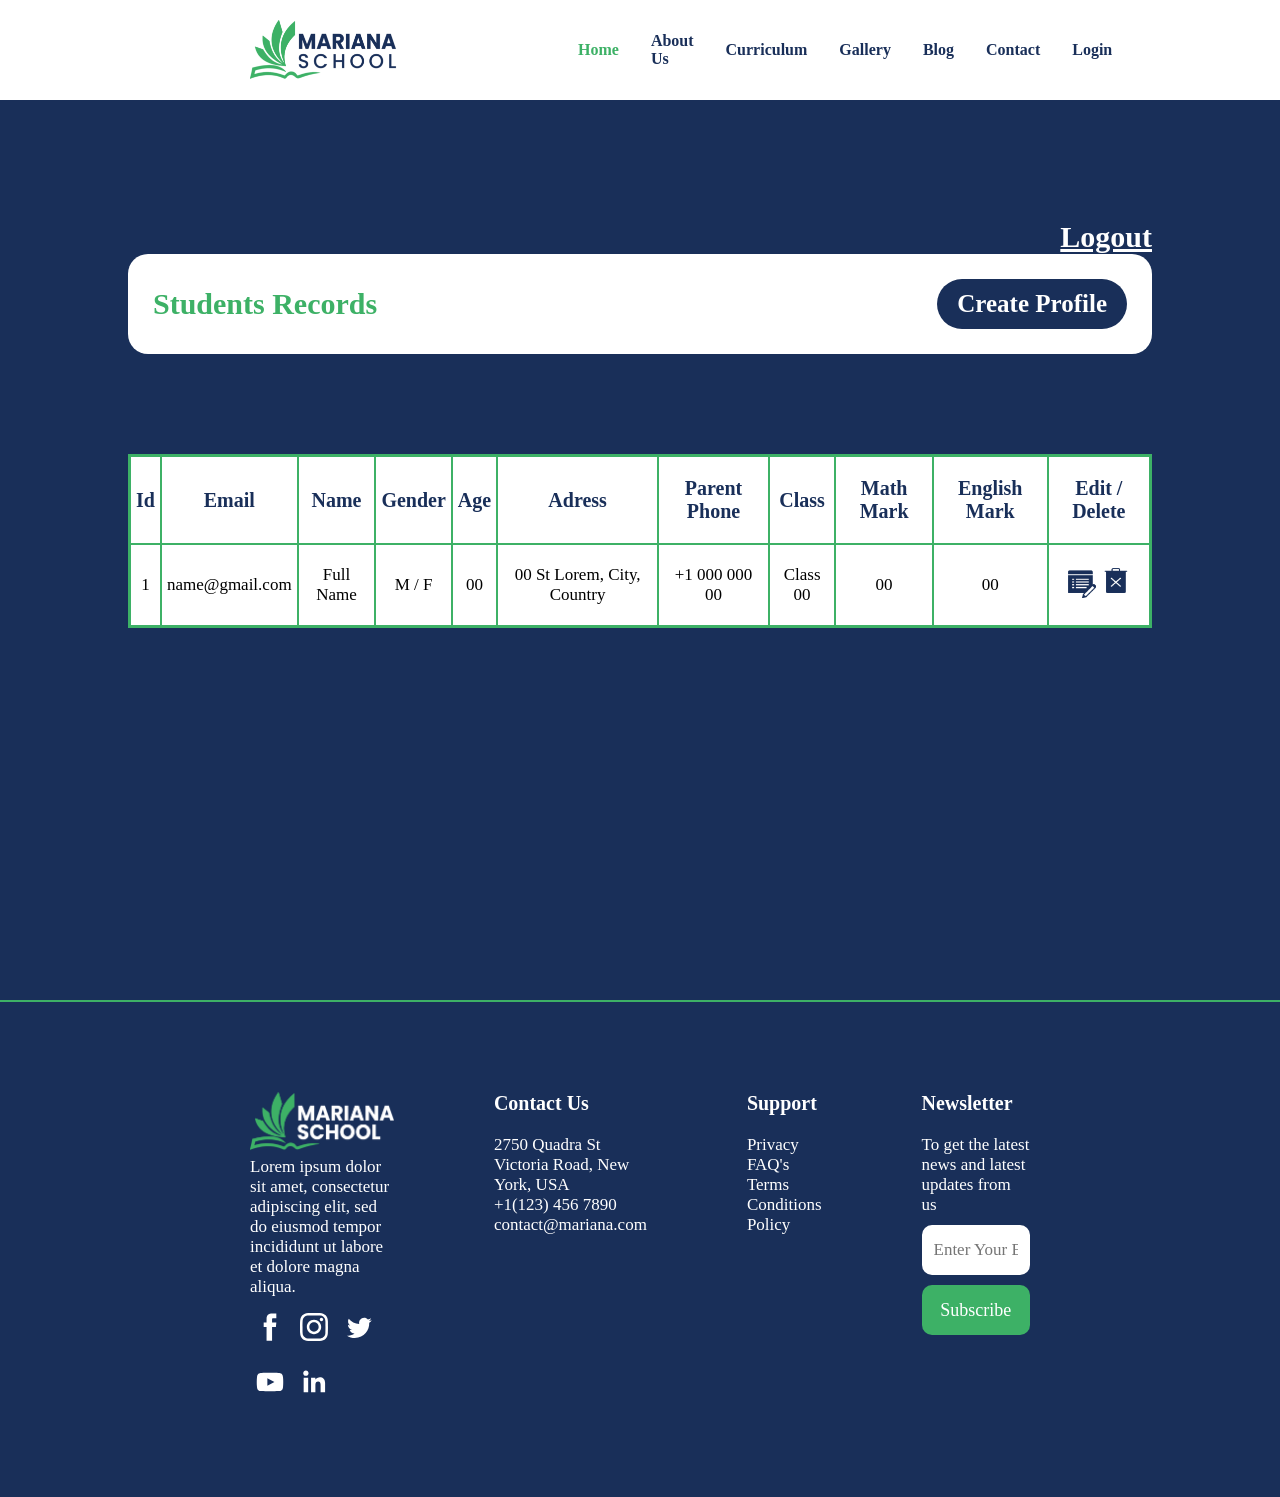
==== Code/admin-profile.html @ 5642d624 "html/css/scss" ====
<!DOCTYPE html>
<html>

<head>
    <meta charset='utf-8'>
    <meta http-equiv='X-UA-Compatible' content='IE=edge'>
    <title>Profile</title>
    <meta name='viewport' content='width=device-width, initial-scale=1'>
    <link rel='stylesheet' type='text/css' media='screen' href='styles.css'>
    <script src='main.js'></script>
</head>

<body>
    <!-- Nav Bar -->

    <nav>
        <input id="nav-toggle" type="checkbox">
        <div class="logo"><img src="images/logo_navbar.png" alt="Logo">
        </div>
        <ul class="links">
            <li><a href="index.html" style="color: #3db166;">Home</a></li>
            <li><a href="about.html">About Us</a></li>
            <li><a href="">Curriculum</a></li>
            <li><a href="">Gallery</a></li>
            <li><a href="">Blog</a></li>
            <li><a href="contact.html">Contact</a></li>
            <li><a href="login.html">Login</a></li>
        </ul>
        <label for="nav-toggle" class="icon-burger">
            <div class="line"></div>
            <div class="line"></div>
            <div class="line"></div>
        </label>
    </nav>

    <!-- End of Nav Bar -->

    <div class="admin-background">
        <!-- Admin Profile -->
        <div class="admin-profile">
            <div class="logout"><a href="#">Logout</a></div>

            <div class="admin-bar">
                <p>Students Records</p>
                <a href="#fill-form"><button>Create Profile</button></a>
            </div>
            <table>
                <tr>
                    <th>Id</th>
                    <th class="hidden-col">Email</th>
                    <th>Name</th>
                    <th>Gender</th>
                    <th class="hidden-col">Age</th>
                    <th class="hidden-col">Adress</th>
                    <th class="hidden-col">Parent Phone</th>
                    <th class="hidden-col">Class</th>
                    <th class="hidden-col">Math Mark</th>
                    <th class="hidden-col">English Mark</th>
                    <th>Edit / Delete</th>
                </tr>
                <tr>
                    <td>1</td>
                    <td class="hidden-col">name@gmail.com</td>
                    <td>Full Name</td>
                    <td>M / F</td>
                    <td class="hidden-col">00</td>
                    <td class="hidden-col">00 St Lorem, City, Country</td>
                    <td class="hidden-col">+1 000 000 00</td>
                    <td class="hidden-col">Class 00</td>
                    <td class="hidden-col">00</td>
                    <td class="hidden-col">00</td>
                    <td><span>
                            <a href="#fill-form"><img src="icons/edit-icon.png" alt="Edit profile icon"></a>
                            <a href="#delete-profile"><img src="icons/delete-icon.png" alt="Delete profile icon"></a>
                        </span></td>
                </tr>
            </table>
        </div>

        <!-- End Admin Profile -->
    </div>
    <!-- Create & Edit Student Profile Popup -->

    <div id="fill-form" class="popup-bg">
        <div class="create-edit-popup">
            <a class="close" href="#" class="">Close</a>
            <form action="">
                <div class="input-row">
                    <input type="text" id="std-email" placeholder="Email">
                </div>
                <div class="input-row">
                    <input type="text" id="std-password" placeholder="Password">
                </div>
                <div class="input-row">
                    <input type="text" id="std-name" placeholder="Name">
                </div>
                <div class="input-row">
                    <select type="text" id="std-gender" placeholder="Gender">
                        <option id="select-gender" disabled selected>Gender</option>
                        <option value="">Male</option>
                        <option value="">Female</option>
                    </select>
                </div>
                <div class="input-row">
                    <input type="text" id="std-age" placeholder="Age">
                </div>
                <div class="input-row">
                    <input type="text" id="std-adress" placeholder="Adress">
                </div>
                <div class="input-row">
                    <input type="text" id="std-phone" placeholder="Parent Phone">
                </div>
                <div class="input-row">
                    <input type="text" id="std-class" placeholder="Class">
                </div>
                <div class="input-row">
                    <input type="text" id="math-mark" placeholder="Math Mark">
                </div>
                <div class="input-row">
                    <input type="text" id="english-mark" placeholder="English Mark">
                </div>
            </form>
            <a href="#save-changes"><button>Save</button></a>
        </div>

    </div>

    <!-- End of Create Student Profile Popup -->
    <!-- Create & Edit Student Profile Popup -->

    <div id="save-changes" class="popup-bg">
        <div class="modif-delete-popup">
            <img src="icons/save-popup.png" alt="Save changes icon">
            <p>Do you want to save the changes made to the profile?</p>
            <div class="choose">
                <a href="#"><button>Save</button></a>
                <a href="#"><button>Don't Save</button></a>
            </div>
        </div>
    </div>

    <!-- End of Create Student Profile Popup -->
    <!-- Delete Student Profile Popup -->

    <div id="delete-profile" class="popup-bg">
        <div class="modif-delete-popup">
            <img src="icons/delete-popup.png" alt="Save changes icon">
            <p>Are you sure you want to delete the student's profile?</p>
            <div class="choose">
                <a href="#"><button>Delete</button></a>
                <a href="#"><button>Cancel</button></a>
            </div>
        </div>
    </div>

    <!-- End of Delete Student Profile Popup -->

    <hr class="footer-hr">

    <!-- Footer-->

    <footer>
        <div class="col1">
            <img src="images/logo_footer.png" alt="Mariana School Logo">
            <p>Lorem ipsum dolor sit amet, consectetur adipiscing elit, sed do eiusmod tempor incididunt ut labore
                et dolore magna
                aliqua.</p>
            <span class="icon-span">
                <svg class="facebook" viewBox="0 0 512 512">
                    <path class="icon"
                        d="M211.9 197.4h-36.7v59.9h36.7V433.1h70.5V256.5h49.2l5.2-59.1h-54.4c0 0 0-22.1 0-33.7 0-13.9 2.8-19.5 16.3-19.5 10.9 0 38.2 0 38.2 0V82.9c0 0-40.2 0-48.8 0 -52.5 0-76.1 23.1-76.1 67.3C211.9 188.8 211.9 197.4 211.9 197.4z" />
                </svg>
                <svg class="instagram" viewBox="0 0 512 512">
                    <g class="icon">
                        <path
                            d="M256 109.3c47.8 0 53.4 0.2 72.3 1 17.4 0.8 26.9 3.7 33.2 6.2 8.4 3.2 14.3 7.1 20.6 13.4 6.3 6.3 10.1 12.2 13.4 20.6 2.5 6.3 5.4 15.8 6.2 33.2 0.9 18.9 1 24.5 1 72.3s-0.2 53.4-1 72.3c-0.8 17.4-3.7 26.9-6.2 33.2 -3.2 8.4-7.1 14.3-13.4 20.6 -6.3 6.3-12.2 10.1-20.6 13.4 -6.3 2.5-15.8 5.4-33.2 6.2 -18.9 0.9-24.5 1-72.3 1s-53.4-0.2-72.3-1c-17.4-0.8-26.9-3.7-33.2-6.2 -8.4-3.2-14.3-7.1-20.6-13.4 -6.3-6.3-10.1-12.2-13.4-20.6 -2.5-6.3-5.4-15.8-6.2-33.2 -0.9-18.9-1-24.5-1-72.3s0.2-53.4 1-72.3c0.8-17.4 3.7-26.9 6.2-33.2 3.2-8.4 7.1-14.3 13.4-20.6 6.3-6.3 12.2-10.1 20.6-13.4 6.3-2.5 15.8-5.4 33.2-6.2C202.6 109.5 208.2 109.3 256 109.3M256 77.1c-48.6 0-54.7 0.2-73.8 1.1 -19 0.9-32.1 3.9-43.4 8.3 -11.8 4.6-21.7 10.7-31.7 20.6 -9.9 9.9-16.1 19.9-20.6 31.7 -4.4 11.4-7.4 24.4-8.3 43.4 -0.9 19.1-1.1 25.2-1.1 73.8 0 48.6 0.2 54.7 1.1 73.8 0.9 19 3.9 32.1 8.3 43.4 4.6 11.8 10.7 21.7 20.6 31.7 9.9 9.9 19.9 16.1 31.7 20.6 11.4 4.4 24.4 7.4 43.4 8.3 19.1 0.9 25.2 1.1 73.8 1.1s54.7-0.2 73.8-1.1c19-0.9 32.1-3.9 43.4-8.3 11.8-4.6 21.7-10.7 31.7-20.6 9.9-9.9 16.1-19.9 20.6-31.7 4.4-11.4 7.4-24.4 8.3-43.4 0.9-19.1 1.1-25.2 1.1-73.8s-0.2-54.7-1.1-73.8c-0.9-19-3.9-32.1-8.3-43.4 -4.6-11.8-10.7-21.7-20.6-31.7 -9.9-9.9-19.9-16.1-31.7-20.6 -11.4-4.4-24.4-7.4-43.4-8.3C310.7 77.3 304.6 77.1 256 77.1L256 77.1z" />
                        <path
                            d="M256 164.1c-50.7 0-91.9 41.1-91.9 91.9s41.1 91.9 91.9 91.9 91.9-41.1 91.9-91.9S306.7 164.1 256 164.1zM256 315.6c-32.9 0-59.6-26.7-59.6-59.6s26.7-59.6 59.6-59.6 59.6 26.7 59.6 59.6S288.9 315.6 256 315.6z" />
                        <circle cx="351.5" cy="160.5" r="21.5" />
                    </g>
                </svg>
                <svg class="twitter" viewBox="0 0 512 512">
                    <path class="icon"
                        d="M419.6 168.6c-11.7 5.2-24.2 8.7-37.4 10.2 13.4-8.1 23.8-20.8 28.6-36 -12.6 7.5-26.5 12.9-41.3 15.8 -11.9-12.6-28.8-20.6-47.5-20.6 -42 0-72.9 39.2-63.4 79.9 -54.1-2.7-102.1-28.6-134.2-68 -17 29.2-8.8 67.5 20.1 86.9 -10.7-0.3-20.7-3.3-29.5-8.1 -0.7 30.2 20.9 58.4 52.2 64.6 -9.2 2.5-19.2 3.1-29.4 1.1 8.3 25.9 32.3 44.7 60.8 45.2 -27.4 21.4-61.8 31-96.4 27 28.8 18.5 63 29.2 99.8 29.2 120.8 0 189.1-102.1 185-193.6C399.9 193.1 410.9 181.7 419.6 168.6z" />
                </svg>
                <svg class="youtube" viewBox="0 0 512 512">
                    <path class="icon"
                        d="M422.6 193.6c-5.3-45.3-23.3-51.6-59-54 -50.8-3.5-164.3-3.5-215.1 0 -35.7 2.4-53.7 8.7-59 54 -4 33.6-4 91.1 0 124.8 5.3 45.3 23.3 51.6 59 54 50.9 3.5 164.3 3.5 215.1 0 35.7-2.4 53.7-8.7 59-54C426.6 284.8 426.6 227.3 422.6 193.6zM222.2 303.4v-94.6l90.7 47.3L222.2 303.4z" />
                </svg>
                <svg class="linkedin" viewBox="0 0 512 512">
                    <path class="icon"
                        d="M186.4 142.4c0 19-15.3 34.5-34.2 34.5 -18.9 0-34.2-15.4-34.2-34.5 0-19 15.3-34.5 34.2-34.5C171.1 107.9 186.4 123.4 186.4 142.4zM181.4 201.3h-57.8V388.1h57.8V201.3zM273.8 201.3h-55.4V388.1h55.4c0 0 0-69.3 0-98 0-26.3 12.1-41.9 35.2-41.9 21.3 0 31.5 15 31.5 41.9 0 26.9 0 98 0 98h57.5c0 0 0-68.2 0-118.3 0-50-28.3-74.2-68-74.2 -39.6 0-56.3 30.9-56.3 30.9v-25.2H273.8z" />
                </svg>
            </span>
        </div>
        <div class="col2">
            <ul>
                <li class="footer-header">Contact Us</li>
                <li>2750 Quadra St Victoria Road, New York, USA</li>
                <li>+1(123) 456 7890</li>
                <li>contact@mariana.com</li>
            </ul>
        </div>
        <div class="col3">
            <ul>
                <li class="footer-header">Support</li>
                <li>Privacy</li>
                <li>FAQ's</li>
                <li>Terms</li>
                <li>Conditions</li>
                <li>Policy</li>
            </ul>
        </div>
        <div class="col4">
            <ul>
                <li class="footer-header">Newsletter</li>
                <li>To get the latest news and latest updates from us</li>
                <li>
                    <form action="">
                        <input type="text" id="newsletter-email" placeholder="Enter Your Email">
                        <div class="input-margin"></div>
                        <button>Subscribe</button>
                </li>
            </ul>
        </div>
    </footer>

    <!-- End Footer-->
</body>

</html>
---- Code/styles.css ----
/********** Nav Bar Website **********/
nav {
  position: relative;
  z-index: 10;
  left: 0;
  right: 0;
  top: 0;
  padding: 0 250px;
  height: 100px;
  background-color: #fff;
}

nav .logo {
  float: left;
  width: 40%;
  height: 100%;
  display: -webkit-box;
  display: -ms-flexbox;
  display: flex;
  -webkit-box-align: center;
      -ms-flex-align: center;
          align-items: center;
}

nav .links {
  float: right;
  padding: 0;
  margin: 0;
  width: 60%;
  height: 100%;
  display: -webkit-box;
  display: -ms-flexbox;
  display: flex;
  -ms-flex-pack: distribute;
      justify-content: space-around;
  -webkit-box-align: center;
      -ms-flex-align: center;
          align-items: center;
}

nav .links li {
  list-style: none;
}

nav .links a {
  display: block;
  padding: 1em;
  font-size: 16px;
  font-weight: bold;
  color: #192f59;
  text-decoration: none;
}

nav .links a:hover {
  color: #3db166;
}

#nav-toggle {
  position: absolute;
  top: -100px;
}

nav .icon-burger {
  display: none;
  position: absolute;
  right: 5%;
  top: 50%;
  -webkit-transform: translateY(-50%);
          transform: translateY(-50%);
}

nav .icon-burger .line {
  width: 30px;
  height: 5px;
  background-color: #192f59;
  margin: 5px;
  border-radius: 3px;
  -webkit-transition: all 0.3s ease-in-out;
  transition: all 0.3s ease-in-out;
}

/********** End of Nav Bar Website **********/
/********** Nav Bar Responsive **********/
@media screen and (max-width: 800px) {
  nav {
    padding: 0 20px;
  }
  nav .logo {
    float: left;
    width: auto;
    -webkit-box-pack: center;
        -ms-flex-pack: center;
            justify-content: center;
  }
  nav .links {
    float: none;
    position: fixed;
    z-index: 9;
    left: 0;
    right: 0;
    top: 100px;
    bottom: 100%;
    width: auto;
    height: auto;
    -webkit-box-orient: vertical;
    -webkit-box-direction: normal;
        -ms-flex-direction: column;
            flex-direction: column;
    -webkit-box-pack: space-evenly;
        -ms-flex-pack: space-evenly;
            justify-content: space-evenly;
    background-color: #fff;
    overflow: hidden;
    -webkit-box-sizing: border-box;
            box-sizing: border-box;
    -webkit-transition: all 0.5s ease-in-out;
    transition: all 0.5s ease-in-out;
  }
  nav .links a {
    font-size: 20px;
  }
  nav #nav-toggle:checked ~ .links {
    bottom: 0;
  }
  nav .icon-burger {
    display: block;
  }
}

/********** Nav Bar Responsive **********/
/********** Input Styling Website **********/
/********** End of Input Styling Website **********/
/********** Button Styling Website **********/
/********** End of Button Styling Website **********/
/********** Contact Us & About Us Header Styling Website **********/
/********** End of Contact Us & About Us Header Styling Website **********/
/********** Student & Admin Profile Background Styling Website **********/
/********** Student & Admin Profile Background Styling Website **********/
@media (max-width: 800px) {
  /********** Input Styling Responsive **********/
  input {
    height: 40px !important;
  }
  /********** End of Input Styling Responsive **********/
  /********** Button Styling Responsive **********/
  button {
    height: 40px !important;
    font-size: 20px !important;
  }
  /********** End of Button Styling Responsive **********/
}

/********** Footer Web **********/
footer {
  background-color: #192f59;
  padding: 90px 250px;
  display: -webkit-box;
  display: -ms-flexbox;
  display: flex;
  position: relative;
  color: #fff;
  padding: 90px 250px;
}

footer .footer-header {
  font-weight: 600;
  font-size: 20px;
  margin-bottom: 20px;
}

footer li {
  list-style: none;
}

footer .col1 {
  width: 40%;
}

footer .col1 img {
  height: 60px;
}

footer .col1 svg {
  height: 40px;
  margin-top: 10px;
  fill: #fff;
  -webkit-transition: 0.3s ease-in-out;
  transition: 0.3s ease-in-out;
}

footer .col1 svg:hover {
  fill: #3db166;
}

footer .col2 {
  margin: 0 50px 0 100px;
}

footer .col3 {
  margin: 0 100px 0 50px;
}

footer .col4 {
  width: 40%;
}

footer .col4 input {
  width: 100%;
  border: 2px solid #fff;
  border-radius: 10px;
  outline: none;
  height: 50px;
  padding: 10px;
  -webkit-transition: 0.3s ease-in-out;
  transition: 0.3s ease-in-out;
  margin: 10px 0;
}

footer .col4 input:focus::-webkit-input-placeholder {
  color: transparent;
}

footer .col4 input:focus:-ms-input-placeholder {
  color: transparent;
}

footer .col4 input:focus::-ms-input-placeholder {
  color: transparent;
}

footer .col4 input:focus::placeholder {
  color: transparent;
}

footer .col4 input:focus {
  border: 2px solid #3db166;
}

footer .col4 button {
  height: 50px;
  width: 100%;
  outline: none;
  border: none;
  border-radius: 10px;
  background-color: #3db166;
  -webkit-transition: 0.3s ease-in-out;
  transition: 0.3s ease-in-out;
  font-weight: 500;
  font-size: 18px;
  color: #fff;
}

footer .col4 button:hover {
  color: #3db166;
  background-color: #fff;
}

/********** End of Footer-Web **********/
/********** Footer Responsive **********/
@media (max-width: 800px) {
  footer {
    -webkit-box-orient: vertical;
    -webkit-box-direction: normal;
        -ms-flex-direction: column;
            flex-direction: column;
    text-align: center;
    padding: 20px;
  }
  footer .footer-header {
    margin: 15px 0 10px;
  }
  footer .col1,
  footer .col4 {
    width: 100% !important;
  }
  footer .col2,
  footer .col3 {
    margin: 0 !important;
  }
}

/********** End of Footer Responsive **********/
/********** Input Styling Website **********/
/********** End of Input Styling Website **********/
/********** Button Styling Website **********/
/********** End of Button Styling Website **********/
/********** Contact Us & About Us Header Styling Website **********/
/********** End of Contact Us & About Us Header Styling Website **********/
/********** Student & Admin Profile Background Styling Website **********/
/********** Student & Admin Profile Background Styling Website **********/
@media (max-width: 800px) {
  /********** Input Styling Responsive **********/
  input {
    height: 40px !important;
  }
  /********** End of Input Styling Responsive **********/
  /********** Button Styling Responsive **********/
  button {
    height: 40px !important;
    font-size: 20px !important;
  }
  /********** End of Button Styling Responsive **********/
}

h2 {
  display: -webkit-box;
  display: -ms-flexbox;
  display: flex;
  -webkit-box-pack: center;
      -ms-flex-pack: center;
          justify-content: center;
  font-size: 40px;
}

/********** Section 1 Website **********/
.img-container {
  background-image: -webkit-gradient(linear, left top, left bottom, from(rgba(0, 0, 0, 0.1)), to(rgba(0, 0, 0, 0.8))), url(images/home-img.png);
  background-image: linear-gradient(180deg, rgba(0, 0, 0, 0.1), rgba(0, 0, 0, 0.8)), url(images/home-img.png);
  height: 90vh;
  background-image: center;
  background-repeat: no-repeat;
  background-size: cover;
  background-position: center;
  position: relative;
}

.img-container .inner-container {
  text-align: center;
  position: absolute;
  width: 100%;
  color: #fff;
  height: auto;
  margin: 180px auto;
}

.img-container .inner-container span {
  font-size: 80px;
  font-weight: bold;
  color: #3db166;
}

.img-container .inner-container .hero_title {
  font-size: 80px;
  font-weight: 700;
  color: #fff;
  margin: 30px auto 15px;
}

.img-container .inner-container .hero_paragraphe {
  font-size: 40px;
  font-weight: 600;
  margin: 30px auto;
}

.img-container .inner-container button {
  -ms-flex-item-align: center;
      -ms-grid-row-align: center;
      align-self: center;
  height: 50px;
  outline: none;
  border: none;
  border-radius: 40px;
  background-color: #fff;
  -webkit-transition: 0.3s ease-in-out;
  transition: 0.3s ease-in-out;
  font-weight: 600;
  font-size: 25px;
  color: #3db166;
  height: 60px;
  padding: 0 30px;
}

.img-container .inner-container button:hover {
  color: #fff;
  background-color: #3db166;
}

.space_div {
  margin-top: 50px;
}

/********** End of Section 1 Website **********/
/********** Section 2 Website **********/
.section_title1 {
  margin-bottom: 30px;
  color: #192f59;
}

.container {
  width: 80%;
  height: auto;
  background: #fff;
  display: -webkit-box;
  display: -ms-flexbox;
  display: flex;
  -webkit-box-orient: horizontal;
  -webkit-box-direction: normal;
      -ms-flex-direction: row;
          flex-direction: row;
  -ms-flex-pack: distribute;
      justify-content: space-around;
  -ms-flex-wrap: wrap;
      flex-wrap: wrap;
  margin: 0 auto;
}

.container .box {
  width: 20%;
  height: 240px;
  margin: 20px;
  -webkit-box-sizing: border-box;
          box-sizing: border-box;
  border: 5px solid rgba(61, 177, 102, 0.5);
  border-radius: 20px;
  -webkit-transition: 0.3s;
  transition: 0.3s;
}

.container .box .box_img {
  margin: 30px auto 15px;
  height: 100px;
}

.container .box .box_txt {
  font-size: 30px;
  font-weight: 600;
  margin: 0 auto 30px;
}

.container .box:hover {
  opacity: 1;
  background-color: #3db166;
}

.view_more_btn {
  display: -webkit-box;
  display: -ms-flexbox;
  display: flex;
  -webkit-box-pack: center;
      -ms-flex-pack: center;
          justify-content: center;
  -webkit-box-align: center;
      -ms-flex-align: center;
          align-items: center;
  margin-top: 30px;
}

.view_more_btn button {
  -ms-flex-item-align: center;
      -ms-grid-row-align: center;
      align-self: center;
  height: 50px;
  outline: none;
  border: none;
  border-radius: 40px;
  background-color: #fff;
  -webkit-transition: 0.3s ease-in-out;
  transition: 0.3s ease-in-out;
  font-weight: 600;
  font-size: 25px;
  color: #3db166;
  height: 60px;
  color: #fff;
  background-color: #192f59;
  padding: 0 30px;
}

.view_more_btn button:hover {
  color: #fff;
  background-color: #3db166;
}

/********** End of Section 2 Website **********/
/********** Section 3 Website **********/
.container_about_us {
  display: -webkit-box;
  display: -ms-flexbox;
  display: flex;
  margin: 0 250px 80px;
  height: 460px;
  overflow: hidden;
  border: 5px solid rgba(61, 177, 102, 0.5);
  border-radius: 40px;
}

.container_about_us .img {
  border-radius: 20px;
}

.container_about_us .txt {
  margin: 60px;
}

.container_about_us .txt .txt_para {
  font-size: 17px;
  text-align: center;
  line-height: 1.6;
  overflow: hidden;
}

/********** End Section 3 Website **********/
/********** Responsive 1200px **********/
@media screen and (max-width: 1200px) {
  .section_title1 {
    padding: 0 auto;
    font-size: 25px;
  }
  .img-container .inner-container {
    margin: 170px auto;
  }
  .img-container .inner-container .hero_title {
    font-size: 40px;
  }
  .img-container .inner-container .hero_title span {
    font-size: 40px;
  }
  .img-container .inner-container .hero_paragraphe {
    font-size: 20px;
  }
  .container {
    width: 100%;
  }
  .container .box {
    width: 40%;
    height: 200px;
    margin: 14px;
  }
  .container .box .box_img {
    height: 60px;
  }
  .container .box .box_txt {
    font-size: 15px;
  }
}

/********** End of Responsive 1200px **********/
/********** Responsive 800px **********/
@media (max-width: 800px) {
  .container .box {
    height: 180px;
  }
  .navbar .login_container {
    display: none;
  }
  .container {
    width: 100%;
  }
  .container .box {
    width: 40%;
  }
  .container_about_us {
    border: none;
    height: unset;
    margin: 0 15px;
    -webkit-box-orient: vertical;
    -webkit-box-direction: normal;
        -ms-flex-direction: column;
            flex-direction: column;
  }
  .container_about_us .img {
    border-radius: 20px !important;
  }
  .container_about_us .txt {
    font-size: 16px;
    margin: 0;
    padding: 10px;
  }
  .container_about_us .txt .txt_para {
    font-size: 14px;
  }
}

/********** End of Responsive 800px **********/
/********** Input Styling Website **********/
/********** End of Input Styling Website **********/
/********** Button Styling Website **********/
/********** End of Button Styling Website **********/
/********** Contact Us & About Us Header Styling Website **********/
/********** End of Contact Us & About Us Header Styling Website **********/
/********** Student & Admin Profile Background Styling Website **********/
/********** Student & Admin Profile Background Styling Website **********/
@media (max-width: 800px) {
  /********** Input Styling Responsive **********/
  input {
    height: 40px !important;
  }
  /********** End of Input Styling Responsive **********/
  /********** Button Styling Responsive **********/
  button {
    height: 40px !important;
    font-size: 20px !important;
  }
  /********** End of Button Styling Responsive **********/
}

/********** About Us Page Web **********/
.about-header {
  background-size: cover;
  background-position: center;
  position: relative;
  height: 100vh;
  width: 100%;
  display: -webkit-box;
  display: -ms-flexbox;
  display: flex;
  -webkit-box-pack: start;
      -ms-flex-pack: start;
          justify-content: flex-start;
  -webkit-box-align: end;
      -ms-flex-align: end;
          align-items: flex-end;
  background-image: -webkit-gradient(linear, left top, left bottom, from(rgba(0, 0, 0, 0.1)), to(rgba(0, 0, 0, 0.8))), url(images/about-cover.jpg);
  background-image: linear-gradient(180deg, rgba(0, 0, 0, 0.1), rgba(0, 0, 0, 0.8)), url(images/about-cover.jpg);
}

.about-header .page-title {
  margin: 80px 250px;
}

.about-header .page-title span {
  font-size: 30px;
  font-weight: 500;
  color: #3db166;
}

.about-header .page-title h3 {
  font-size: 60px;
  font-weight: bold;
  color: #fff;
}

.about-sec-1 {
  display: -webkit-box;
  display: -ms-flexbox;
  display: flex;
  -webkit-box-pack: justify;
      -ms-flex-pack: justify;
          justify-content: space-between;
  -webkit-box-align: center;
      -ms-flex-align: center;
          align-items: center;
  margin: 100px 250px;
}

.about-sec-1 .about-img img {
  border-radius: 5px;
}

.about-sec-1 .about-img .back-img {
  height: 400px;
}

.about-sec-1 .about-img .front-img {
  position: absolute;
  height: 250px;
  -webkit-transform: translate(-125px, 200px);
          transform: translate(-125px, 200px);
}

.about-sec-1 .experience {
  width: 50%;
}

.about-sec-1 .experience span {
  font-size: 40px;
  font-weight: bold;
  color: #3db166;
}

.about-sec-1 .experience h3 {
  font-size: 30px;
  font-weight: bold;
  color: #192f59;
}

.about-sec-1 .experience p {
  margin-top: 50px;
  color: #323332;
}

.about-sec-2 {
  background-image: -webkit-gradient(linear, left top, left bottom, from(rgba(25, 47, 89, 0.7))), url(images/about-cover.jpg);
  background-image: linear-gradient(180deg, rgba(25, 47, 89, 0.7)), url(images/about-cover.jpg);
  background-size: cover;
  background-position: center;
  position: relative;
  height: 600px;
  width: 100%;
  display: -webkit-box;
  display: -ms-flexbox;
  display: flex;
  -webkit-box-pack: center;
      -ms-flex-pack: center;
          justify-content: center;
  -webkit-box-align: center;
      -ms-flex-align: center;
          align-items: center;
}

.about-sec-2 .about-elements {
  display: -webkit-box;
  display: -ms-flexbox;
  display: flex;
  -webkit-box-pack: justify;
      -ms-flex-pack: justify;
          justify-content: space-between;
  text-align: center;
  position: absolute;
  margin: 0 250px;
}

.about-sec-2 .about-elements .about-elem-box {
  display: -webkit-box;
  display: -ms-flexbox;
  display: flex;
  -webkit-box-align: center;
      -ms-flex-align: center;
          align-items: center;
  -webkit-box-orient: vertical;
  -webkit-box-direction: normal;
      -ms-flex-direction: column;
          flex-direction: column;
  width: 25%;
}

.about-sec-2 .about-elements .about-elem-box img {
  height: 50px;
  width: 50px;
}

.about-sec-2 .about-elements .about-elem-box span {
  font-size: 20px;
  font-weight: bold;
  color: #3db166;
  margin: 20px 0 30px;
}

.about-sec-2 .about-elements .about-elem-box p {
  color: #fff;
}

.about-sec-3 {
  display: -webkit-box;
  display: -ms-flexbox;
  display: flex;
  -webkit-box-pack: center;
      -ms-flex-pack: center;
          justify-content: center;
  margin: 100px 250px;
}

.about-sec-3 .sec-title {
  width: 50%;
}

.about-sec-3 .sec-title span {
  font-size: 40px;
  font-weight: bold;
  color: #3db166;
}

.about-sec-3 .sec-title h3 {
  font-size: 30px;
  font-weight: bold;
  color: #192f59;
}

.about-sec-3 .mission {
  width: 50%;
}

.about-sec-3 .mission .miss-row {
  margin-bottom: 20px;
}

.about-sec-3 .mission .miss-row span {
  display: -webkit-box;
  display: -ms-flexbox;
  display: flex;
  -webkit-box-align: center;
      -ms-flex-align: center;
          align-items: center;
  font-size: 20px;
  font-weight: bold;
  color: #323332;
}

.about-sec-3 .mission .miss-row span img {
  height: 20px;
  margin-right: 10px;
}

.about-sec-3 .mission p {
  margin-top: 25px;
  color: #323332;
}

.about-sec-4 {
  display: -webkit-box;
  display: -ms-flexbox;
  display: flex;
  -webkit-box-orient: vertical;
  -webkit-box-direction: normal;
      -ms-flex-direction: column;
          flex-direction: column;
  text-align: center;
  -webkit-box-align: center;
      -ms-flex-align: center;
          align-items: center;
  margin: 0 250px 100px;
}

.about-sec-4 .sec-title span {
  font-size: 40px;
  font-weight: bold;
  color: #3db166;
}

.about-sec-4 .sec-title h3 {
  font-size: 30px;
  font-weight: bold;
  color: #192f59;
}

.about-sec-4 .instructors {
  display: -webkit-box;
  display: -ms-flexbox;
  display: flex;
  text-align: center;
  -webkit-box-pack: justify;
      -ms-flex-pack: justify;
          justify-content: space-between;
}

.about-sec-4 .instructors .instructor-col {
  width: 25%;
  margin: 60px 0;
  border: solid 5px;
  border-radius: 10px;
  border-color: rgba(61, 177, 102, 0.5);
  -webkit-transition: 0.3s ease-in-out;
  transition: 0.3s ease-in-out;
}

.about-sec-4 .instructors .instructor-col:hover {
  border-color: #3db166;
  -webkit-transform: translateY(-10px);
          transform: translateY(-10px);
}

.about-sec-4 .instructors .instructor-col img {
  padding: 10px;
  border-radius: 15px 15px 0 0;
  width: 100%;
}

.about-sec-4 .instructors .instructor-col span {
  font-size: 24px;
  font-weight: bold;
  color: #192f59;
}

.about-sec-4 .instructors .instructor-col p {
  font-weight: 500;
  color: #192f59;
  margin-bottom: 20px;
}

.about-sec-4 button {
  height: 50px;
  outline: none;
  border: none;
  border-radius: 40px;
  background-color: #192f59;
  font-weight: 600;
  font-size: 25px;
  color: #fff;
  padding: 0 30px;
  -webkit-transition: 0.3s ease-in-out;
  transition: 0.3s ease-in-out;
}

.about-sec-4 button:hover {
  background-color: #3db166;
}

/********** End of About Us Page Web **********/
/********** About Us Page Responsive **********/
@media (max-width: 800px) {
  .page-title {
    margin: 30px 20px !important;
  }
  .page-title span {
    font-size: 15px !important;
  }
  .page-title h3 {
    font-size: 30px !important;
  }
  .about-sec-1 {
    -webkit-box-orient: vertical;
    -webkit-box-direction: normal;
        -ms-flex-direction: column;
            flex-direction: column;
    margin: 50px 20px;
  }
  .about-sec-1 .about-img {
    margin-bottom: 50px;
  }
  .about-sec-1 .about-img .back-img {
    height: 200px;
    -webkit-transform: translateX(-35px);
            transform: translateX(-35px);
  }
  .about-sec-1 .about-img .front-img {
    height: 125px;
    -webkit-transform: translate(-85px, 100px);
            transform: translate(-85px, 100px);
  }
  .about-sec-1 .experience {
    width: 100%;
  }
  .about-sec-1 .experience span {
    font-size: 25px;
  }
  .about-sec-1 .experience h3 {
    font-size: 20px;
  }
  .about-sec-1 .experience p {
    margin-top: 20px;
  }
  .about-sec-2 {
    height: 1400px;
  }
  .about-sec-2 .about-elements {
    -webkit-box-orient: vertical;
    -webkit-box-direction: normal;
        -ms-flex-direction: column;
            flex-direction: column;
    margin: 0 20px;
  }
  .about-sec-2 .about-elements .about-elem-box {
    margin: 20px 0;
    width: 100%;
  }
  .about-sec-3 {
    -webkit-box-orient: vertical;
    -webkit-box-direction: normal;
        -ms-flex-direction: column;
            flex-direction: column;
    margin: 25px 20px;
  }
  .about-sec-3 .sec-title {
    width: 100%;
  }
  .about-sec-3 .sec-title span {
    font-size: 25px;
  }
  .about-sec-3 .sec-title h3 {
    font-size: 20px;
  }
  .about-sec-3 .mission {
    width: 100%;
  }
  .about-sec-3 .mission .miss-row {
    margin: 25px 0;
  }
  .about-sec-3 .mission .miss-row span {
    -webkit-box-align: start;
        -ms-flex-align: start;
            align-items: flex-start;
    font-size: 17px;
    font-weight: 500;
  }
  .about-sec-3 .mission .miss-row span img {
    margin: 3px 10px 0 0;
  }
  .about-sec-4 {
    margin: 0 20px 50px;
  }
  .about-sec-4 .sec-title span {
    font-size: 25px;
  }
  .about-sec-4 .sec-title h3 {
    font-size: 20px;
  }
  .about-sec-4 .instructors {
    -webkit-box-orient: vertical;
    -webkit-box-direction: normal;
        -ms-flex-direction: column;
            flex-direction: column;
    margin: 20px 0;
  }
  .about-sec-4 .instructors .instructor-col {
    width: 100%;
    margin: 10px 0;
  }
}

/********** End of About Us Page Responsive **********/
/********** Input Styling Website **********/
/********** End of Input Styling Website **********/
/********** Button Styling Website **********/
/********** End of Button Styling Website **********/
/********** Contact Us & About Us Header Styling Website **********/
/********** End of Contact Us & About Us Header Styling Website **********/
/********** Student & Admin Profile Background Styling Website **********/
/********** Student & Admin Profile Background Styling Website **********/
@media (max-width: 800px) {
  /********** Input Styling Responsive **********/
  input {
    height: 40px !important;
  }
  /********** End of Input Styling Responsive **********/
  /********** Button Styling Responsive **********/
  button {
    height: 40px !important;
    font-size: 20px !important;
  }
  /********** End of Button Styling Responsive **********/
}

/********** Contact Us Page Web **********/
.contact-header {
  background-size: cover;
  background-position: center;
  position: relative;
  height: 100vh;
  width: 100%;
  display: -webkit-box;
  display: -ms-flexbox;
  display: flex;
  -webkit-box-pack: start;
      -ms-flex-pack: start;
          justify-content: flex-start;
  -webkit-box-align: end;
      -ms-flex-align: end;
          align-items: flex-end;
  background-image: -webkit-gradient(linear, left top, left bottom, from(rgba(0, 0, 0, 0.1)), to(rgba(0, 0, 0, 0.8))), url(images/contact-cover.jpg);
  background-image: linear-gradient(180deg, rgba(0, 0, 0, 0.1), rgba(0, 0, 0, 0.8)), url(images/contact-cover.jpg);
}

.contact-header .page-title {
  margin: 80px 250px;
}

.contact-header .page-title span {
  font-size: 30px;
  font-weight: 500;
  color: #3db166;
}

.contact-header .page-title h3 {
  font-size: 60px;
  font-weight: bold;
  color: #fff;
}

.contact-info {
  display: -webkit-box;
  display: -ms-flexbox;
  display: flex;
  -webkit-box-pack: justify;
      -ms-flex-pack: justify;
          justify-content: space-between;
  -webkit-box-align: center;
      -ms-flex-align: center;
          align-items: center;
  margin: 100px 250px;
}

.contact-info .info-box {
  width: 25%;
  padding: 30px;
  display: -webkit-box;
  display: -ms-flexbox;
  display: flex;
  -webkit-box-orient: vertical;
  -webkit-box-direction: normal;
      -ms-flex-direction: column;
          flex-direction: column;
  -webkit-box-align: center;
      -ms-flex-align: center;
          align-items: center;
  text-align: center;
  border: solid 5px;
  border-color: rgba(61, 177, 102, 0.5);
  border-radius: 20px;
  -webkit-transition: 0.3s ease-in-out;
  transition: 0.3s ease-in-out;
}

.contact-info .info-box:hover {
  border-color: #3db166;
}

.contact-info .info-box img {
  height: 40px;
  width: 40px;
}

.contact-info .info-box span {
  font-size: 20px;
  font-weight: bold;
  color: #323332;
}

.contact-info .info-box p {
  font-weight: 600;
  color: #323332;
  margin: 10px 0;
}

.contact-form {
  display: -webkit-box;
  display: -ms-flexbox;
  display: flex;
  -webkit-box-orient: vertical;
  -webkit-box-direction: normal;
      -ms-flex-direction: column;
          flex-direction: column;
  -webkit-box-pack: center;
      -ms-flex-pack: center;
          justify-content: center;
  -webkit-box-align: center;
      -ms-flex-align: center;
          align-items: center;
  text-align: center;
}

.contact-form span {
  font-size: 30px;
  font-weight: bold;
  color: #192f59;
}

.contact-form form {
  background-color: #192f59;
  border-radius: 20px;
  width: 60%;
  padding: 40px 100px;
  margin: 50px 0 100px;
  display: -webkit-box;
  display: -ms-flexbox;
  display: flex;
  -ms-flex-wrap: wrap;
      flex-wrap: wrap;
  -webkit-box-pack: center;
      -ms-flex-pack: center;
          justify-content: center;
}

.contact-form form input {
  width: 100%;
  border: 2px solid #fff;
  border-radius: 10px;
  outline: none;
  height: 50px;
  padding: 10px;
  -webkit-transition: 0.3s ease-in-out;
  transition: 0.3s ease-in-out;
  width: 350px;
  margin: 25px 50px;
}

.contact-form form input:focus::-webkit-input-placeholder {
  color: transparent;
}

.contact-form form input:focus:-ms-input-placeholder {
  color: transparent;
}

.contact-form form input:focus::-ms-input-placeholder {
  color: transparent;
}

.contact-form form input:focus::placeholder {
  color: transparent;
}

.contact-form form input:focus {
  border: 2px solid #3db166;
}

.contact-form form textarea {
  width: 100%;
  border: 2px solid #fff;
  border-radius: 10px;
  outline: none;
  height: 50px;
  padding: 10px;
  -webkit-transition: 0.3s ease-in-out;
  transition: 0.3s ease-in-out;
  width: 800px;
  height: 200px;
  margin: 25px 50px;
  resize: none;
}

.contact-form form textarea:focus::-webkit-input-placeholder {
  color: transparent;
}

.contact-form form textarea:focus:-ms-input-placeholder {
  color: transparent;
}

.contact-form form textarea:focus::-ms-input-placeholder {
  color: transparent;
}

.contact-form form textarea:focus::placeholder {
  color: transparent;
}

.contact-form form textarea:focus {
  border: 2px solid #3db166;
}

.contact-form button {
  -ms-flex-item-align: center;
      -ms-grid-row-align: center;
      align-self: center;
  height: 50px;
  outline: none;
  border: none;
  border-radius: 40px;
  background-color: #fff;
  -webkit-transition: 0.3s ease-in-out;
  transition: 0.3s ease-in-out;
  font-weight: 600;
  font-size: 25px;
  color: #3db166;
  width: 200px;
  margin: 25px 0;
}

.contact-form button:hover {
  color: #fff;
  background-color: #3db166;
}

iframe {
  display: block;
  border: 0px;
  width: 100%;
  height: 600px;
}

/********** End of Contact Us Page Web **********/
/********** Contact Us Page Responsive **********/
@media (max-width: 800px) {
  .page-title {
    margin: 30px 20px !important;
  }
  .page-title span {
    font-size: 15px !important;
  }
  .page-title h3 {
    font-size: 30px !important;
  }
  .contact-info {
    -webkit-box-orient: vertical;
    -webkit-box-direction: normal;
        -ms-flex-direction: column;
            flex-direction: column;
    margin: 50px 20px !important;
  }
  .contact-info .info-box {
    width: 90%;
    margin-bottom: 20px;
  }
  .contact-form {
    -webkit-box-orient: vertical;
    -webkit-box-direction: normal;
        -ms-flex-direction: column;
            flex-direction: column;
  }
  .contact-form span {
    font-size: 20px !important;
  }
  .contact-form form {
    width: 90%;
    padding: 20px;
    margin: 25px 0 80px;
  }
  .contact-form form input {
    margin: 10px;
  }
  .contact-form form textarea {
    height: 100px;
    margin: 10px;
  }
  .contact-form button {
    margin: 20px;
  }
  iframe {
    height: 300px;
  }
}

/********** End of Contact Us Page Responsive **********/
/********** Input Styling Website **********/
/********** End of Input Styling Website **********/
/********** Button Styling Website **********/
/********** End of Button Styling Website **********/
/********** Contact Us & About Us Header Styling Website **********/
/********** End of Contact Us & About Us Header Styling Website **********/
/********** Student & Admin Profile Background Styling Website **********/
/********** Student & Admin Profile Background Styling Website **********/
@media (max-width: 800px) {
  /********** Input Styling Responsive **********/
  input {
    height: 40px !important;
  }
  /********** End of Input Styling Responsive **********/
  /********** Button Styling Responsive **********/
  button {
    height: 40px !important;
    font-size: 20px !important;
  }
  /********** End of Button Styling Responsive **********/
}

/********** Login Page Web **********/
.login-background {
  background-image: -webkit-gradient(linear, left top, left bottom, from(rgba(0, 0, 0, 0.1)), to(rgba(0, 0, 0, 0.8))), url(images/login-background.jpg);
  background-image: linear-gradient(180deg, rgba(0, 0, 0, 0.1), rgba(0, 0, 0, 0.8)), url(images/login-background.jpg);
  background-size: cover;
  background-position: center;
  position: relative;
  height: 100vh;
  width: 100%;
  display: -webkit-box;
  display: -ms-flexbox;
  display: flex;
  -webkit-box-pack: center;
      -ms-flex-pack: center;
          justify-content: center;
  -webkit-box-align: center;
      -ms-flex-align: center;
          align-items: center;
}

.login-background .login-box {
  width: 30%;
  background-color: rgba(25, 47, 88, 0.5);
  border-radius: 20px;
  position: absolute;
}

.login-background .login-box form {
  display: -webkit-box;
  display: -ms-flexbox;
  display: flex;
  -webkit-box-orient: vertical;
  -webkit-box-direction: normal;
      -ms-flex-direction: column;
          flex-direction: column;
  text-align: center;
  margin: 80px 100px;
}

.login-background .login-box form .input-margin {
  height: 50px;
}

.login-background .login-box form input {
  width: 100%;
  border: 2px solid #fff;
  border-radius: 10px;
  outline: none;
  height: 50px;
  padding: 10px;
  -webkit-transition: 0.3s ease-in-out;
  transition: 0.3s ease-in-out;
}

.login-background .login-box form input:focus::-webkit-input-placeholder {
  color: transparent;
}

.login-background .login-box form input:focus:-ms-input-placeholder {
  color: transparent;
}

.login-background .login-box form input:focus::-ms-input-placeholder {
  color: transparent;
}

.login-background .login-box form input:focus::placeholder {
  color: transparent;
}

.login-background .login-box form input:focus {
  border: 2px solid #3db166;
}

.login-background .login-box form button {
  -ms-flex-item-align: center;
      -ms-grid-row-align: center;
      align-self: center;
  height: 50px;
  outline: none;
  border: none;
  border-radius: 40px;
  background-color: #fff;
  -webkit-transition: 0.3s ease-in-out;
  transition: 0.3s ease-in-out;
  font-weight: 600;
  font-size: 25px;
  color: #3db166;
  width: 200px;
}

.login-background .login-box form button:hover {
  color: #fff;
  background-color: #3db166;
}

/********** End of Login Page Web **********/
/********** Login Page Responsive **********/
@media (max-width: 800px) {
  .login-box {
    width: 100% !important;
    height: 100% !important;
    border-radius: 0 !important;
  }
  .login-box form {
    margin: 150px 50px 0 !important;
  }
}

/********** End of Login Page Responsive **********/
/********** Input Styling Website **********/
/********** End of Input Styling Website **********/
/********** Button Styling Website **********/
/********** End of Button Styling Website **********/
/********** Contact Us & About Us Header Styling Website **********/
/********** End of Contact Us & About Us Header Styling Website **********/
/********** Student & Admin Profile Background Styling Website **********/
/********** Student & Admin Profile Background Styling Website **********/
@media (max-width: 800px) {
  /********** Input Styling Responsive **********/
  input {
    height: 40px !important;
  }
  /********** End of Input Styling Responsive **********/
  /********** Button Styling Responsive **********/
  button {
    height: 40px !important;
    font-size: 20px !important;
  }
  /********** End of Button Styling Responsive **********/
}

/********** Student Profile Page Website **********/
.stud-background {
  background-color: #192f59;
  position: relative;
  height: 100vh;
  width: 100%;
  display: -webkit-box;
  display: -ms-flexbox;
  display: flex;
  -webkit-box-pack: center;
      -ms-flex-pack: center;
          justify-content: center;
  -webkit-box-align: center;
      -ms-flex-align: center;
          align-items: center;
}

.stud-background .std-profile {
  width: 45%;
}

.stud-background .std-profile .stud-rows {
  height: unset;
  background-color: #fff;
  border-radius: 20px;
  padding: 30px 100px;
}

.stud-background .std-profile .stud-rows .stud-row {
  display: -webkit-box;
  display: -ms-flexbox;
  display: flex;
  -webkit-box-pack: start;
      -ms-flex-pack: start;
          justify-content: flex-start;
  -webkit-box-align: center;
      -ms-flex-align: center;
          align-items: center;
  padding: 5px 0;
}

.stud-background .std-profile .stud-rows .stud-row .stud-info {
  width: 200px;
  margin-right: 100px;
  color: #3db166;
  font-size: 30px;
  font-weight: bold;
}

.stud-background .std-profile .stud-rows .stud-row .stud-info-display {
  font-size: 20px;
  color: #192f59;
}

/********** End of Student Profile Page Website **********/
/********** Student Profile Page Responsive **********/
@media (max-width: 800px) {
  .std-profile {
    width: 90% !important;
  }
  .std-profile a {
    font-size: 20px !important;
  }
  .std-profile .stud-rows {
    text-align: center;
    height: unset;
    border-radius: 10px !important;
    padding: 20px !important;
  }
  .std-profile .stud-rows .stud-row {
    -webkit-box-orient: vertical;
    -webkit-box-direction: normal;
        -ms-flex-direction: column;
            flex-direction: column;
  }
  .std-profile .stud-rows .stud-row .stud-info {
    margin-right: 0 !important;
    font-size: 20px !important;
  }
  .std-profile .stud-rows .stud-row .stud-info-display {
    font-size: 18px !important;
  }
}

/********** End of Student Profile Page Responsive **********/
/********** Input Styling Website **********/
/********** End of Input Styling Website **********/
/********** Button Styling Website **********/
/********** End of Button Styling Website **********/
/********** Contact Us & About Us Header Styling Website **********/
/********** End of Contact Us & About Us Header Styling Website **********/
/********** Student & Admin Profile Background Styling Website **********/
/********** Student & Admin Profile Background Styling Website **********/
@media (max-width: 800px) {
  /********** Input Styling Responsive **********/
  input {
    height: 40px !important;
  }
  /********** End of Input Styling Responsive **********/
  /********** Button Styling Responsive **********/
  button {
    height: 40px !important;
    font-size: 20px !important;
  }
  /********** End of Button Styling Responsive **********/
}

/********** Admin Profile Page Web **********/
.admin-background {
  background-color: #192f59;
  position: relative;
  height: 100vh;
  width: 100%;
  display: -webkit-box;
  display: -ms-flexbox;
  display: flex;
  -webkit-box-pack: center;
      -ms-flex-pack: center;
          justify-content: center;
}

.admin-background .admin-profile {
  width: 80%;
  margin-top: 120px;
}

.admin-background .admin-profile .admin-bar {
  background-color: #fff;
  border-radius: 20px;
  padding: 25px;
  display: -webkit-box;
  display: -ms-flexbox;
  display: flex;
  -webkit-box-pack: justify;
      -ms-flex-pack: justify;
          justify-content: space-between;
  -webkit-box-align: center;
      -ms-flex-align: center;
          align-items: center;
}

.admin-background .admin-profile .admin-bar p {
  color: #3db166;
  font-size: 30px;
  font-weight: bold;
}

.admin-background .admin-profile button {
  -ms-flex-item-align: center;
      -ms-grid-row-align: center;
      align-self: center;
  height: 50px;
  outline: none;
  border: none;
  border-radius: 40px;
  background-color: #fff;
  -webkit-transition: 0.3s ease-in-out;
  transition: 0.3s ease-in-out;
  font-weight: 600;
  font-size: 25px;
  color: #3db166;
  background-color: #192f59;
  color: #fff;
  padding: 0 20px;
}

.admin-background .admin-profile button:hover {
  color: #fff;
  background-color: #3db166;
}

.admin-background .admin-profile table {
  margin-top: 100px;
  width: 100%;
  border: 3px solid #3db166;
  background-color: #fff;
  border-collapse: collapse;
  text-align: center;
}

.admin-background .admin-profile table th,
.admin-background .admin-profile table td {
  border: 2px solid #3db166;
  padding: 20px 5px;
}

.admin-background .admin-profile table th {
  font-size: 20px;
  font-weight: bold;
  color: #192f59;
}

.admin-background .admin-profile table span a img {
  height: 30px;
}

/********** End of Admin Profile Page Web **********/
/********** Admin Profile Page Responsive **********/
@media (max-width: 800px) {
  .admin-profile {
    width: 90% !important;
    margin-top: 100px !important;
  }
  .admin-profile .admin-bar {
    border-radius: 10px !important;
    padding: 15px !important;
    -webkit-box-orient: vertical;
    -webkit-box-direction: normal;
        -ms-flex-direction: column;
            flex-direction: column;
  }
  .admin-profile .admin-bar p {
    font-size: 20px !important;
    margin-bottom: 10px !important;
  }
  .admin-profile table {
    margin-top: 50px !important;
  }
  .admin-profile table .hidden-col {
    display: none !important;
  }
  .admin-profile table th,
  .admin-profile table td {
    padding: 5px !important;
  }
  .admin-profile table th {
    font-size: 15px !important;
  }
  .admin-profile table span a img {
    height: 25px !important;
  }
}

/********** End of Admin Profile Page Responsive **********/
/********** Input Styling Website **********/
/********** End of Input Styling Website **********/
/********** Button Styling Website **********/
/********** End of Button Styling Website **********/
/********** Contact Us & About Us Header Styling Website **********/
/********** End of Contact Us & About Us Header Styling Website **********/
/********** Student & Admin Profile Background Styling Website **********/
/********** Student & Admin Profile Background Styling Website **********/
@media (max-width: 800px) {
  /********** Input Styling Responsive **********/
  input {
    height: 40px !important;
  }
  /********** End of Input Styling Responsive **********/
  /********** Button Styling Responsive **********/
  button {
    height: 40px !important;
    font-size: 20px !important;
  }
  /********** End of Button Styling Responsive **********/
}

/********** Popups Styling Website **********/
.popup-bg {
  position: fixed;
  top: 0;
  bottom: 0;
  left: 0;
  right: 0;
  display: -webkit-box;
  display: -ms-flexbox;
  display: flex;
  -webkit-box-pack: center;
      -ms-flex-pack: center;
          justify-content: center;
  -webkit-box-align: center;
      -ms-flex-align: center;
          align-items: center;
  z-index: 999;
  background: rgba(0, 0, 0, 0.7);
  -webkit-transition: 0.3s opacity;
  transition: 0.3s opacity;
  visibility: hidden;
  opacity: 0;
}

.popup-bg:target {
  visibility: visible;
  opacity: 1;
}

.popup-bg .close {
  -webkit-transition: 0.3s opacity;
  transition: 0.3s opacity;
  font-size: 20px;
  font-weight: bold;
  text-decoration: none;
  color: #fff;
  -ms-flex-item-align: end;
      align-self: flex-end;
}

.popup-bg .close:hover {
  color: #3db166;
  text-decoration: underline;
}

.popup-bg img {
  height: 80px;
}

.popup-bg p {
  text-align: center;
  font-size: 30px;
  font-weight: 600;
  color: #fff;
  margin-top: 20px;
}

.popup-bg .choose {
  display: -webkit-box;
  display: -ms-flexbox;
  display: flex;
}

.popup-bg button {
  -ms-flex-item-align: center;
      -ms-grid-row-align: center;
      align-self: center;
  height: 50px;
  outline: none;
  border: none;
  border-radius: 40px;
  background-color: #fff;
  -webkit-transition: 0.3s ease-in-out;
  transition: 0.3s ease-in-out;
  font-weight: 600;
  font-size: 25px;
  color: #3db166;
  width: 200px;
  margin: 25px;
}

.popup-bg button:hover {
  color: #fff;
  background-color: #3db166;
}

/********** Create & Edit Profile Popup **********/
.create-edit-popup {
  width: 60%;
  display: -webkit-box;
  display: -ms-flexbox;
  display: flex;
  -webkit-box-orient: vertical;
  -webkit-box-direction: normal;
      -ms-flex-direction: column;
          flex-direction: column;
  -webkit-box-pack: center;
      -ms-flex-pack: center;
          justify-content: center;
  -webkit-box-align: center;
      -ms-flex-align: center;
          align-items: center;
  background-color: #192f59;
  padding: 25px;
  border: solid 5px #fff;
  border-radius: 20px;
}

.create-edit-popup form {
  display: -webkit-box;
  display: -ms-flexbox;
  display: flex;
  -ms-flex-wrap: wrap;
      flex-wrap: wrap;
  -webkit-box-pack: center;
      -ms-flex-pack: center;
          justify-content: center;
}

.create-edit-popup form .input-row {
  display: -webkit-box;
  display: -ms-flexbox;
  display: flex;
  -webkit-box-pack: center;
      -ms-flex-pack: center;
          justify-content: center;
}

.create-edit-popup form .input-row input {
  width: 100%;
  border: 2px solid #fff;
  border-radius: 10px;
  outline: none;
  height: 50px;
  padding: 10px;
  -webkit-transition: 0.3s ease-in-out;
  transition: 0.3s ease-in-out;
  width: 350px;
  margin: 25px 50px;
}

.create-edit-popup form .input-row input:focus::-webkit-input-placeholder {
  color: transparent;
}

.create-edit-popup form .input-row input:focus:-ms-input-placeholder {
  color: transparent;
}

.create-edit-popup form .input-row input:focus::-ms-input-placeholder {
  color: transparent;
}

.create-edit-popup form .input-row input:focus::placeholder {
  color: transparent;
}

.create-edit-popup form .input-row input:focus {
  border: 2px solid #3db166;
}

.create-edit-popup form .input-row select {
  width: 350px;
  height: 50px;
  margin: 25px 50px;
  border: 2px solid #fff;
  border-radius: 10px;
  outline: none;
  padding: 0 5px;
  -webkit-transition: 0.3s ease-in-out;
  transition: 0.3s ease-in-out;
}

.create-edit-popup form .input-row select:focus {
  border: 2px solid #3db166;
}

.create-edit-popup button {
  -ms-flex-item-align: center;
      -ms-grid-row-align: center;
      align-self: center;
  height: 50px;
  outline: none;
  border: none;
  border-radius: 40px;
  background-color: #fff;
  -webkit-transition: 0.3s ease-in-out;
  transition: 0.3s ease-in-out;
  font-weight: 600;
  font-size: 25px;
  color: #3db166;
  padding: 0 60px;
  margin: 25px;
}

.create-edit-popup button:hover {
  color: #fff;
  background-color: #3db166;
}

/********** End of Create & Edit Profile Popup **********/
/********** Save Modifications & Delete Popup **********/
.modif-delete-popup {
  width: 50%;
  display: -webkit-box;
  display: -ms-flexbox;
  display: flex;
  -webkit-box-orient: vertical;
  -webkit-box-direction: normal;
      -ms-flex-direction: column;
          flex-direction: column;
  -webkit-box-pack: center;
      -ms-flex-pack: center;
          justify-content: center;
  -webkit-box-align: center;
      -ms-flex-align: center;
          align-items: center;
  background-color: #192f59;
  padding: 25px;
  border: solid 5px #fff;
  border-radius: 20px;
}

/********** End of Save Modifications & Delete Popup **********/
/********** End of Popups Styling Web **********/
/********** Popups Styling Responsive **********/
@media (max-width: 800px) {
  .popup-bg .close {
    font-size: 15px !important;
  }
  .popup-bg img {
    height: 40px !important;
  }
  .popup-bg p {
    font-size: 20px !important;
    margin-top: 10px !important;
  }
  .popup-bg button {
    height: 40px !important;
    width: 130px !important;
    margin: 10px !important;
  }
  /********** Create & Edit Profile Popup **********/
  .create-edit-popup {
    width: 90% !important;
    padding: 20px !important;
  }
  .create-edit-popup .input-row {
    width: 100%;
  }
  .create-edit-popup .input-row input {
    width: 100% !important;
    margin: 5px 10px !important;
  }
  .create-edit-popup .input-row select {
    height: 40px !important;
    width: 100% !important;
    margin: 5px 10px !important;
  }
  .create-edit-popup button {
    -ms-flex-item-align: center;
        -ms-grid-row-align: center;
        align-self: center;
    height: 50px;
    outline: none;
    border: none;
    border-radius: 40px;
    background-color: #fff;
    -webkit-transition: 0.3s ease-in-out;
    transition: 0.3s ease-in-out;
    font-weight: 600;
    font-size: 25px;
    color: #3db166;
    padding: 0 10px !important;
  }
  .create-edit-popup button:hover {
    color: #fff;
    background-color: #3db166;
  }
  /********** End of Create & Edit Profile Popup **********/
  /********** Save Modifications & Delete Popup **********/
  .modif-delete-popup {
    width: 90% !important;
    padding: 20px !important;
  }
}

/********** End of Save Modifications & Delete Popup **********/
/********** End of Popups Styling Responsive **********/
* {
  -webkit-box-sizing: border-box;
          box-sizing: border-box;
  font-size: 17px;
  margin: 0;
  padding: 0;
  font-family: "Poppins";
}

/********** Footer Line Styling **********/
.footer-hr {
  color: #3db166;
  border: 1px solid;
}

/********** Footer Line Styling **********/
/********** Profile Logout Styling **********/
.logout {
  -ms-flex-item-align: start;
      align-self: flex-start;
  text-align: end;
}

.logout a {
  color: #fff;
  font-size: 30px;
  font-weight: bold;
}

.logout a:hover {
  color: #3db166;
  -webkit-transition: 0.3s ease-in-out;
  transition: 0.3s ease-in-out;
}

/********** End of Profile Logout Styling **********/
@media (max-width: 800px) {
  * {
    font-size: 16px;
  }
  /********** Profile Logout Styling Styling **********/
  .logout a {
    font-size: 20px !important;
  }
  /********** End of Profile Logout Styling **********/
}
/*# sourceMappingURL=styles.css.map */
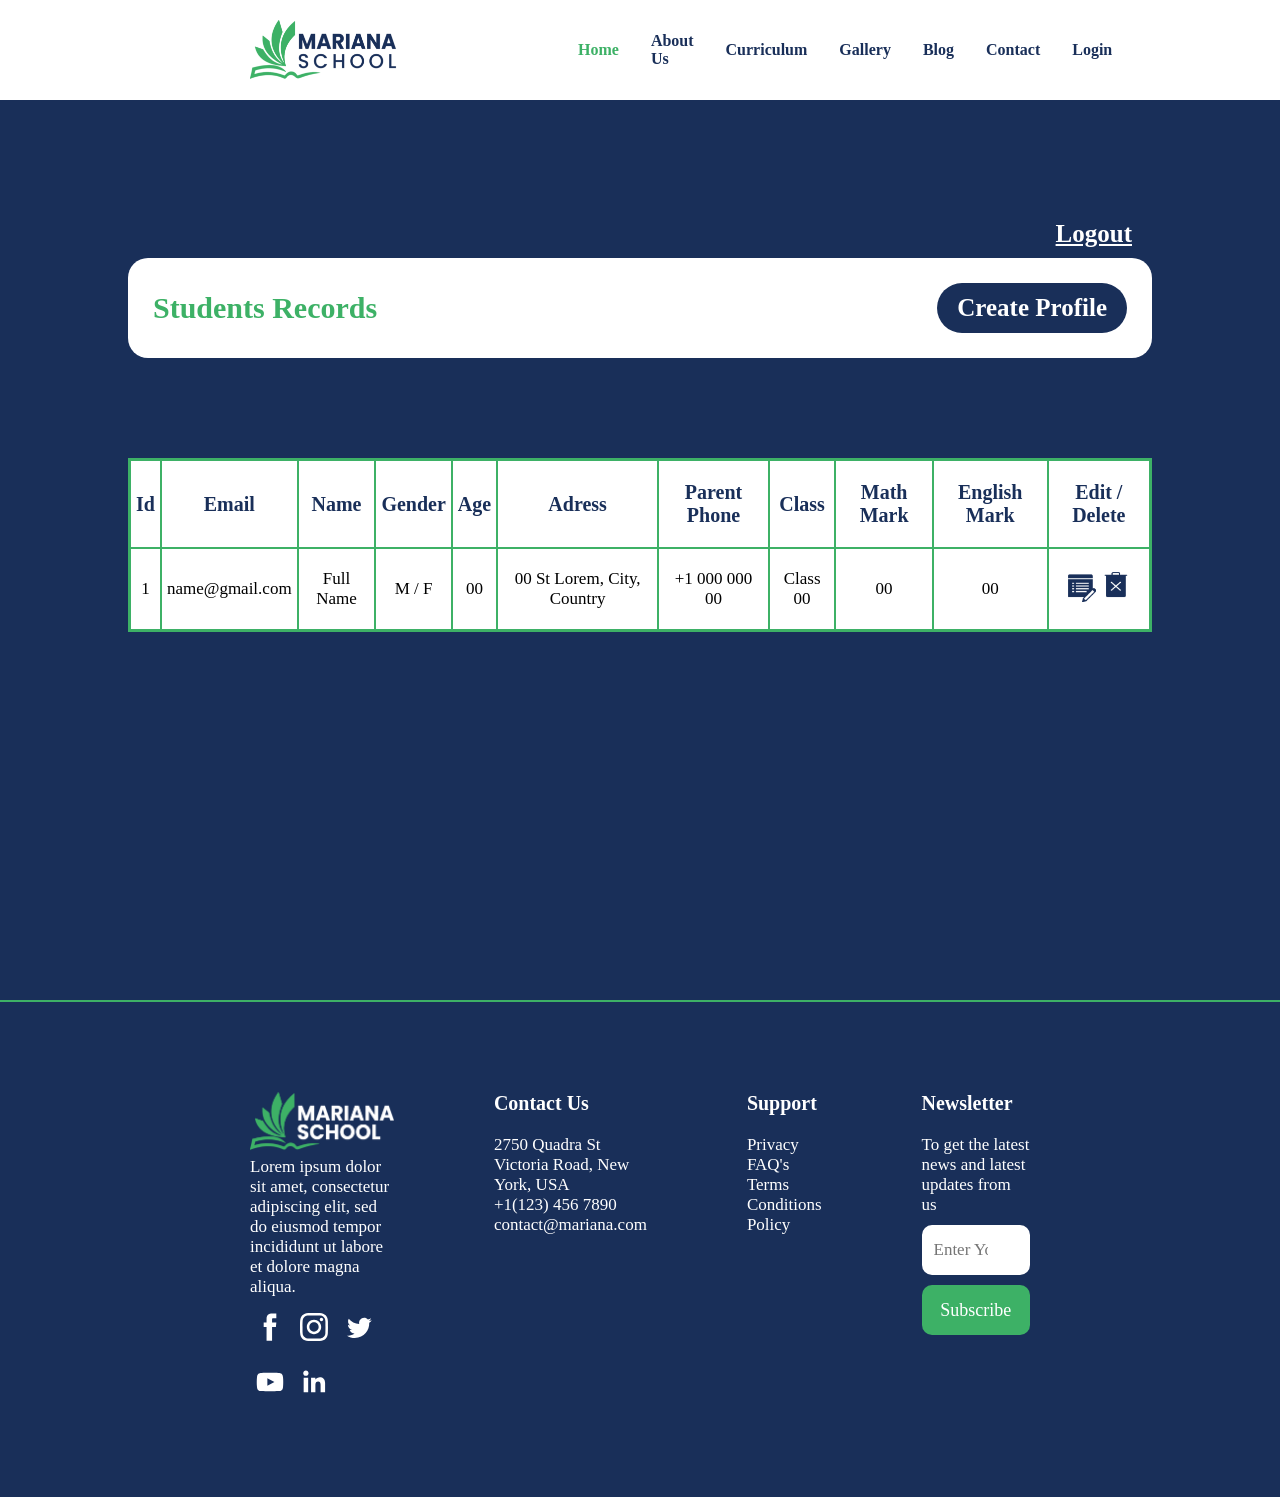
==== commit 0061e6d8: "DataBase MySQL" ====
--- a/Code/admin-profile.html
+++ b/Code/admin-profile.html
@@ -84,40 +84,60 @@
     <div id="fill-form" class="popup-bg">
         <div class="create-edit-popup">
             <a class="close" href="#" class="">Close</a>
-            <form action="">
-                <div class="input-row">
-                    <input type="text" id="std-email" placeholder="Email">
-                </div>
-                <div class="input-row">
-                    <input type="text" id="std-password" placeholder="Password">
-                </div>
-                <div class="input-row">
-                    <input type="text" id="std-name" placeholder="Name">
-                </div>
-                <div class="input-row">
-                    <select type="text" id="std-gender" placeholder="Gender">
-                        <option id="select-gender" disabled selected>Gender</option>
-                        <option value="">Male</option>
-                        <option value="">Female</option>
+            <form action="" autocomplete="off">
+                <div class="input-row">
+                    <input class="std-form" type="text" id="std-email" placeholder="Email" onkeyup="emailValidation()">
+                        <img id="email-invalid" src="icons/invalid-icon.png" alt="invalid icon">
+                        <img id="email-valid" src="icons/save-popup.png" alt="valid icon">
+                </div>
+                <div class="input-row">
+                    <input class="std-form" type="text" id="std-password" placeholder="Password" onkeyup="passwordValidation()">
+                    <img id="password-invalid" src="icons/invalid-icon.png" alt="invalid icon">
+                    <img id="password-valid" src="icons/save-popup.png" alt="valid icon">
+                </div>
+                <div class="input-row">
+                    <input class="std-form" type="text" id="std-name" placeholder="Name" onkeyup="nameValidation()">
+                    <img id="name-invalid" src="icons/invalid-icon.png" alt="invalid icon">
+                    <img id="name-valid" src="icons/save-popup.png" alt="valid icon">
+                </div>
+                <div class="input-row">
+                    <select class="std-form" type="text" id="std-gender" placeholder="Gender" onkeyup="genderValidation()">
+                        <option disabled selected>Gender</option>
+                        <option class="select-gender" value="Male">Male</option>
+                        <option class="select-gender" value="Female">Female</option>
                     </select>
                 </div>
                 <div class="input-row">
-                    <input type="text" id="std-age" placeholder="Age">
-                </div>
-                <div class="input-row">
-                    <input type="text" id="std-adress" placeholder="Adress">
-                </div>
-                <div class="input-row">
-                    <input type="text" id="std-phone" placeholder="Parent Phone">
-                </div>
-                <div class="input-row">
-                    <input type="text" id="std-class" placeholder="Class">
-                </div>
-                <div class="input-row">
-                    <input type="text" id="math-mark" placeholder="Math Mark">
-                </div>
-                <div class="input-row">
-                    <input type="text" id="english-mark" placeholder="English Mark">
+                    <input class="std-form" type="text" id="std-age" placeholder="Age" onkeyup="ageValidation()">
+                    <img id="age-invalid" src="icons/invalid-icon.png" alt="invalid icon">
+                    <img id="age-valid" src="icons/save-popup.png" alt="valid icon">
+                </div>
+                <div class="input-row">
+                    <input class="std-form" type="text" id="std-adress" placeholder="Adress" onkeyup="adressValidation()">
+                    <img id="adress-invalid" src="icons/invalid-icon.png" alt="invalid icon">
+                    <img id="adress-valid" src="icons/save-popup.png" alt="valid icon">
+                </div>
+                <div class="input-row">
+                    <input class="std-form" type="text" id="std-phone" placeholder="Parent Phone" onkeyup="phoneValidation()">
+                    <img id="phone-invalid" src="icons/invalid-icon.png" alt="invalid icon">
+                    <img id="phone-valid" src="icons/save-popup.png" alt="valid icon">
+                </div>
+                <div class="input-row">
+                    <select class="std-form" type="text" id="std-class" placeholder="Class" onkeyup="classValidation()">
+                        <option disabled selected>Class</option>
+                        <option class="select-gender" value="">Class 1</option>
+                        <option class="select-gender" value="">Class 2</option>
+                    </select>
+                </div>
+                <div class="input-row">
+                    <input class="std-form" type="text" id="math-mark" placeholder="Math Mark" onkeyup="mathValidation()">
+                    <img id="math-invalid" src="icons/invalid-icon.png" alt="invalid icon">
+                    <img id="math-valid" src="icons/save-popup.png" alt="valid icon">
+                </div>
+                <div class="input-row">
+                    <input class="std-form" type="text" id="english-mark" placeholder="English Mark" onkeyup="englishValidation()">
+                    <img id="english-invalid" src="icons/invalid-icon.png" alt="invalid icon">
+                    <img id="english-valid" src="icons/save-popup.png" alt="valid icon">
                 </div>
             </form>
             <a href="#save-changes"><button>Save</button></a>
--- a/Code/styles.css
+++ b/Code/styles.css
@@ -210,7 +210,7 @@
   border-radius: 10px;
   outline: none;
   height: 50px;
-  padding: 10px;
+  padding: 10px 40px 10px 10px;
   -webkit-transition: 0.3s ease-in-out;
   transition: 0.3s ease-in-out;
   margin: 10px 0;
@@ -1149,46 +1149,55 @@
           justify-content: center;
 }
 
-.contact-form form input {
+.contact-form form .input-row {
+  display: -webkit-box;
+  display: -ms-flexbox;
+  display: flex;
+  -webkit-box-pack: center;
+      -ms-flex-pack: center;
+          justify-content: center;
+}
+
+.contact-form form .input-row input {
   width: 100%;
   border: 2px solid #fff;
   border-radius: 10px;
   outline: none;
   height: 50px;
-  padding: 10px;
+  padding: 10px 40px 10px 10px;
   -webkit-transition: 0.3s ease-in-out;
   transition: 0.3s ease-in-out;
   width: 350px;
   margin: 25px 50px;
 }
 
-.contact-form form input:focus::-webkit-input-placeholder {
+.contact-form form .input-row input:focus::-webkit-input-placeholder {
   color: transparent;
 }
 
-.contact-form form input:focus:-ms-input-placeholder {
+.contact-form form .input-row input:focus:-ms-input-placeholder {
   color: transparent;
 }
 
-.contact-form form input:focus::-ms-input-placeholder {
+.contact-form form .input-row input:focus::-ms-input-placeholder {
   color: transparent;
 }
 
-.contact-form form input:focus::placeholder {
+.contact-form form .input-row input:focus::placeholder {
   color: transparent;
 }
 
-.contact-form form input:focus {
+.contact-form form .input-row input:focus {
   border: 2px solid #3db166;
 }
 
-.contact-form form textarea {
+.contact-form form .input-row textarea {
   width: 100%;
   border: 2px solid #fff;
   border-radius: 10px;
   outline: none;
   height: 50px;
-  padding: 10px;
+  padding: 10px 40px 10px 10px;
   -webkit-transition: 0.3s ease-in-out;
   transition: 0.3s ease-in-out;
   width: 800px;
@@ -1197,24 +1206,38 @@
   resize: none;
 }
 
-.contact-form form textarea:focus::-webkit-input-placeholder {
+.contact-form form .input-row textarea:focus::-webkit-input-placeholder {
   color: transparent;
 }
 
-.contact-form form textarea:focus:-ms-input-placeholder {
+.contact-form form .input-row textarea:focus:-ms-input-placeholder {
   color: transparent;
 }
 
-.contact-form form textarea:focus::-ms-input-placeholder {
+.contact-form form .input-row textarea:focus::-ms-input-placeholder {
   color: transparent;
 }
 
-.contact-form form textarea:focus::placeholder {
+.contact-form form .input-row textarea:focus::placeholder {
   color: transparent;
 }
 
-.contact-form form textarea:focus {
+.contact-form form .input-row textarea:focus {
   border: 2px solid #3db166;
+}
+
+.contact-form form .input-row img {
+  position: absolute;
+  height: 25px;
+  -webkit-transform: translate(145px, 38px);
+          transform: translate(145px, 38px);
+  display: none;
+}
+
+.contact-form form .input-row #msg-invalid,
+.contact-form form .input-row #msg-valid {
+  -webkit-transform: translate(370px, 38px);
+          transform: translate(370px, 38px);
 }
 
 .contact-form button {
@@ -1284,12 +1307,24 @@
     padding: 20px;
     margin: 25px 0 80px;
   }
-  .contact-form form input {
+  .contact-form form .input-row input {
     margin: 10px;
-  }
-  .contact-form form textarea {
+    width: 260px;
+  }
+  .contact-form form .input-row textarea {
+    width: 260px;
     height: 100px;
     margin: 10px;
+  }
+  .contact-form form .input-row img {
+    -webkit-transform: translate(105px, 18px);
+            transform: translate(105px, 18px);
+    display: none;
+  }
+  .contact-form form .input-row #msg-invalid,
+  .contact-form form .input-row #msg-valid {
+    -webkit-transform: translate(105px, 18px);
+            transform: translate(105px, 18px);
   }
   .contact-form button {
     margin: 20px;
@@ -1357,43 +1392,56 @@
   -webkit-box-direction: normal;
       -ms-flex-direction: column;
           flex-direction: column;
-  text-align: center;
   margin: 80px 100px;
 }
 
-.login-background .login-box form .input-margin {
-  height: 50px;
-}
-
-.login-background .login-box form input {
+.login-background .login-box form .input-row input {
   width: 100%;
   border: 2px solid #fff;
   border-radius: 10px;
   outline: none;
   height: 50px;
-  padding: 10px;
+  padding: 10px 40px 10px 10px;
   -webkit-transition: 0.3s ease-in-out;
   transition: 0.3s ease-in-out;
 }
 
-.login-background .login-box form input:focus::-webkit-input-placeholder {
+.login-background .login-box form .input-row input:focus::-webkit-input-placeholder {
   color: transparent;
 }
 
-.login-background .login-box form input:focus:-ms-input-placeholder {
+.login-background .login-box form .input-row input:focus:-ms-input-placeholder {
   color: transparent;
 }
 
-.login-background .login-box form input:focus::-ms-input-placeholder {
+.login-background .login-box form .input-row input:focus::-ms-input-placeholder {
   color: transparent;
 }
 
-.login-background .login-box form input:focus::placeholder {
+.login-background .login-box form .input-row input:focus::placeholder {
   color: transparent;
 }
 
-.login-background .login-box form input:focus {
+.login-background .login-box form .input-row input:focus {
   border: 2px solid #3db166;
+}
+
+.login-background .login-box form .input-row img {
+  position: absolute;
+  height: 25px;
+  -webkit-transform: translate(335px, -38px);
+          transform: translate(335px, -38px);
+  display: none;
+}
+
+.login-background .login-box form .input-row small {
+  padding-left: 10px;
+  color: #cf2716;
+  display: none;
+}
+
+.login-background .login-box form .input-margin {
+  height: 30px;
 }
 
 .login-background .login-box form button {
@@ -1428,6 +1476,13 @@
   }
   .login-box form {
     margin: 150px 50px 0 !important;
+  }
+  .login-box form img {
+    -webkit-transform: translate(240px, -32px) !important;
+            transform: translate(240px, -32px) !important;
+  }
+  .login-box form small {
+    font-size: 15px;
   }
 }
 
@@ -1666,7 +1721,7 @@
             flex-direction: column;
   }
   .admin-profile .admin-bar p {
-    font-size: 20px !important;
+    font-size: 25px !important;
     margin-bottom: 10px !important;
   }
   .admin-profile table {
@@ -1844,7 +1899,7 @@
   border-radius: 10px;
   outline: none;
   height: 50px;
-  padding: 10px;
+  padding: 10px 40px 10px 10px;
   -webkit-transition: 0.3s ease-in-out;
   transition: 0.3s ease-in-out;
   width: 350px;
@@ -1885,6 +1940,14 @@
 
 .create-edit-popup form .input-row select:focus {
   border: 2px solid #3db166;
+}
+
+.create-edit-popup form .input-row img {
+  position: absolute;
+  height: 25px;
+  -webkit-transform: translate(150px, 38px);
+          transform: translate(150px, 38px);
+  display: none;
 }
 
 .create-edit-popup button {
@@ -1969,6 +2032,12 @@
     width: 100% !important;
     margin: 5px 10px !important;
   }
+  .create-edit-popup .input-row img {
+    height: 25px !important;
+    -webkit-transform: translate(105px, 13px) !important;
+            transform: translate(105px, 13px) !important;
+    display: none;
+  }
   .create-edit-popup button {
     -ms-flex-item-align: center;
         -ms-grid-row-align: center;
@@ -2020,11 +2089,12 @@
   -ms-flex-item-align: start;
       align-self: flex-start;
   text-align: end;
+  margin: 0 20px 10px 0;
 }
 
 .logout a {
   color: #fff;
-  font-size: 30px;
+  font-size: 25px;
   font-weight: bold;
 }
 
@@ -2040,6 +2110,9 @@
     font-size: 16px;
   }
   /********** Profile Logout Styling Styling **********/
+  .logout {
+    margin: 0 10px 8px 0 !important;
+  }
   .logout a {
     font-size: 20px !important;
   }
